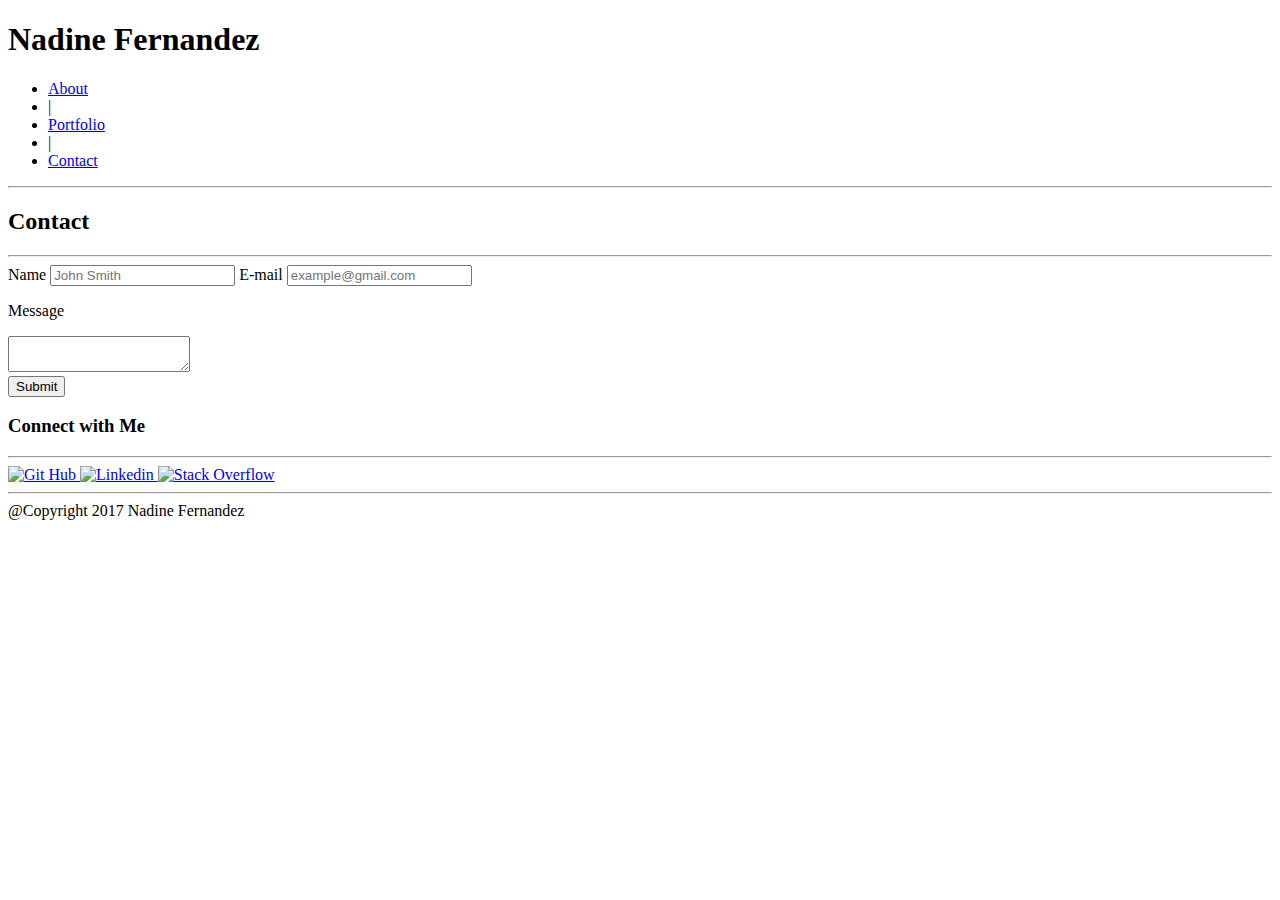
==== contact.html @ a6a6f6b8 "move" ====
<!DOCTYPE html>
<html lang="en-us">

<head>
	<meta charset="utf-8">
	<title>Contact</title>
	<link rel="stylesheet" type="text/css" href="style.css">
</head>
<body>
	<div id="header">
		<h1>Nadine Fernandez</h1>
		<ul id ="menu">
		<li> <a href="index.html">About</a></li>
		<li> | </li>
		<li> <a href="portfolio.html">Portfolio</a></li>
		<li> | </li>
		<li> <a href="contact.html">Contact</a></li>
		</ul>

	</div>
	<hr class="top">
	<div class="wrapper">
		<div id="contact">
		<h2>Contact</h2>
		<hr>
		  <form action="/action_page.php">
    <label for="fname">Name</label>
    <input type="text" id="fname" name="firstname" placeholder="John Smith">

    <label for="lname">E-mail</label>
    <input type="text" id="lname" name="lastname" placeholder="example@gmail.com">

	<p>Message</p>
		<form>
			<textarea> </textarea>
		</form>
    <input type="submit" value="Submit">
  </form>
  </div>

	<aside id="connect">
		<h3>Connect with Me</h3>
		<hr>
		<a href="https://github.com/hayitsmenadine">
		<img src="https://pbs.twimg.com/profile_images/616309728688238592/pBeeJQDQ.png" alt="Git Hub" style="width: 50px;height: 50px;border: 0;">
		</a>
		<a href="https://www.linkedin.com/in/natasha-nadine-fernandez-756a20113">
		<img src="https://lh3.googleusercontent.com/00APBMVQh3yraN704gKCeM63KzeQ-zHUi5wK6E9TjRQ26McyqYBt-zy__4i8GXDAfeys=w300" alt="Linkedin" style="width: 50px;height: 50px;border: 0;">
		</a>
		<a href="http://stackoverflow.com/users/7735765/nadine">
		<img src="http://sourcingrecruitment.info/wp-content/uploads/2015/05/stackoverflow.png" alt="Stack Overflow" style="width: 50px;height: 50px;border: 0;">
		</a>

	</aside>

</div>

	<hr class="bottom">
	<div class="footer">
	 @Copyright 2017 Nadine Fernandez 
	
</div>

</body>
</html>
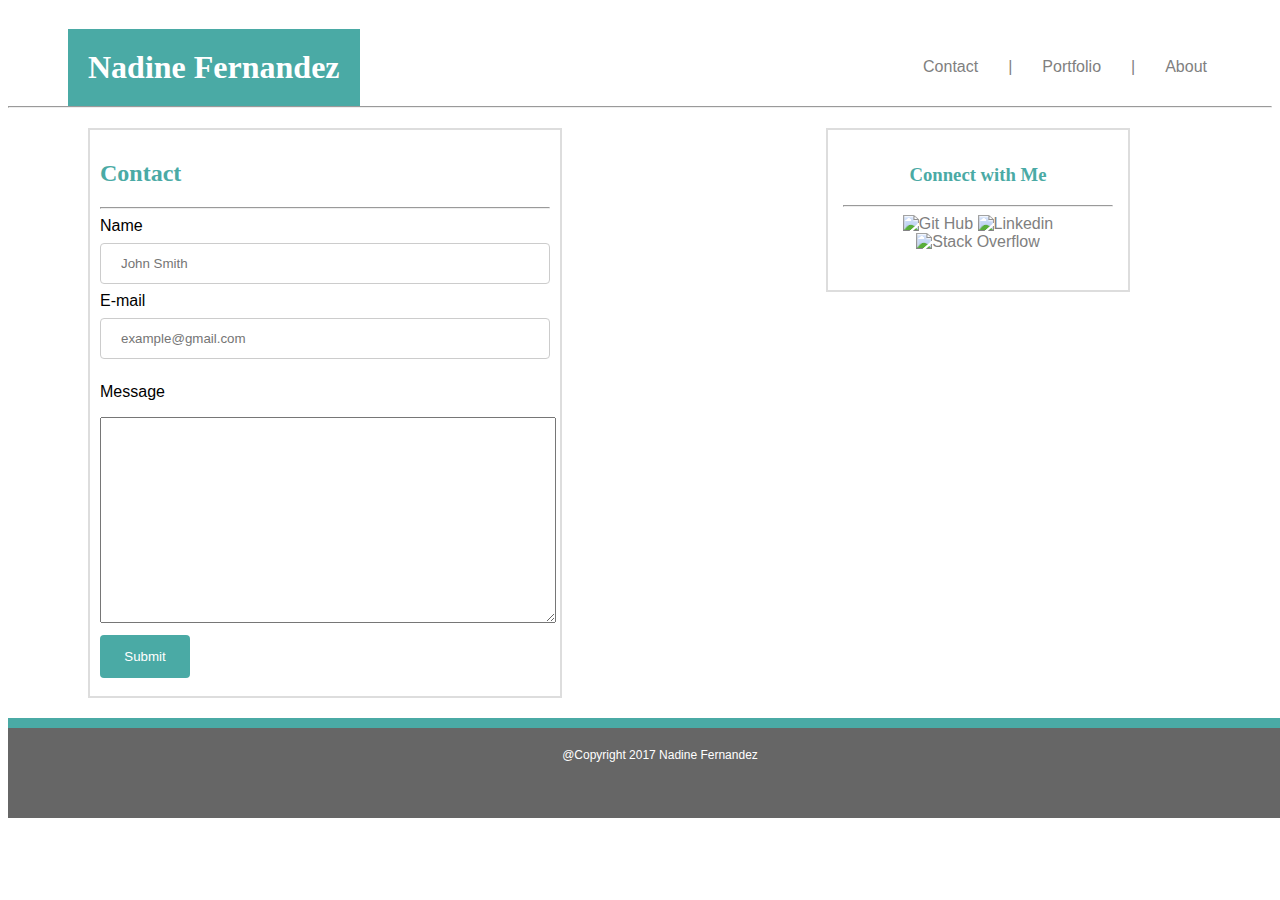
==== commit 239c8b5d: "fixed css location" ====
--- a/contact.html
+++ b/contact.html
@@ -4,7 +4,7 @@
 <head>
 	<meta charset="utf-8">
 	<title>Contact</title>
-	<link rel="stylesheet" type="text/css" href="style.css">
+	<link rel="stylesheet" type="text/css" href="assets/css/style.css">
 </head>
 <body>
 	<div id="header">
--- a/assets/css/style.css
+++ b/assets/css/style.css
@@ -0,0 +1,166 @@
+/*
+body {
+	width: 960px;
+}*/
+#header {
+	overflow: hidden;
+	position: relative;
+	background-color: #ffffff;
+	border-color: #cccccc;
+	margin-bottom: 0;
+
+}
+h1 {
+	float: left;
+	background-color: #4aaaa5;
+	color: white;
+	padding: 20px;
+	display: inline-block;
+	margin-left: 60px;
+	bottom: 0;
+	margin-bottom: 0;
+	font-family: Times;
+
+}
+ul {
+	list-style-type: none;
+	margin:50px;
+	color: gray;
+	font-size: 16px;
+}
+a {
+	text-decoration: none;
+	color: gray;
+}
+.menu {
+	padding:0;
+	overflow: hidden;
+	display: inline-block;
+	text-decoration: none;
+	color: black;
+}
+li {
+	float: right;
+	padding-left: 15px;
+	padding-right: 15px;
+	font-family: sans-serif;
+}
+.top {
+	margin: 0;
+}
+
+.wrapper {
+	overflow: auto;
+	clear: both;
+	background-image: url(https://t3.ftcdn.net/jpg/00/69/03/54/240_F_69035410_vusaP0yJ20GIHr4BraaiedwtoAfJZrdL.jpg);
+	width: 100%;
+	
+
+}
+
+
+#about {
+	float: left;
+	border: 2px solid #dddddd;
+	padding: 10px;
+	text-align: left;
+	width: 450px;
+	background-color: #ffffff;
+	margin: 20px 10px 20px 80px;
+	font-family: sans-serif;
+}
+h2 {
+	color: #4aaaa5;
+	font-family: Times;
+}
+#abt {
+	line-height: 1.8;
+	font-family: sans-serif;
+}
+h3 {
+	color: #4aaaa5;
+	font-family: Times;
+}
+#contact {
+	background-color: #ffffff;
+	width: 450px;
+	border: 2px solid #dddddd;
+	padding: 10px;
+	margin:20px 10px 20px 80px;
+	float: left;
+	font-family: sans-serif;
+}
+
+input[type=text], select {
+    width: 450px;
+    padding: 12px 20px;
+    margin: 8px 0;
+    display: inline-block;
+    border: 1px solid #ccc;
+    border-radius: 4px;
+    box-sizing: border-box;
+}
+
+input[type=submit] {
+    width: 20%;
+    background-color: #4aaaa5;
+    color: white;
+    padding: 14px 20px;
+    margin: 8px 0;
+    border: none;
+    border-radius: 4px;
+    cursor: pointer;
+}
+
+input[type=submit]:hover {
+    background-color: #4aaaa5;
+}
+textarea {
+	width:450px;
+    height:200px;
+}
+#portfolio {
+	background-color: #ffffff;
+	width: 450px;
+	border: 2px solid #dddddd;
+	padding: 10px;
+	margin:20px 10px 20px 80px;
+	float: left;
+	font-family: sans-serif;
+}
+.clearfix {
+	overflow: auto;	
+}
+img {
+	height: 200px;
+	width:300px;
+}	
+#connect {
+	position: fixed;
+	margin: 20px 70px 10px 10px;
+	background-color: #ffffff;
+	width: 270px;
+	height: 130px;
+	padding: 15px;
+	right: 80px;
+	text-align: center;
+	border: 2px solid #dddddd;
+	font-family: sans-serif;
+}
+.bottom  {
+	width: 100%;
+	border: 5px solid #4aaaa5;
+	margin: 0;
+}
+.footer{
+	clear: both;
+	background-color:#666666;
+	color: white;
+	text-align: center;
+	padding:20px;
+	width: 100%;
+	height: 50px;
+	font-size: 12px;
+	font-family: sans-serif;
+
+}